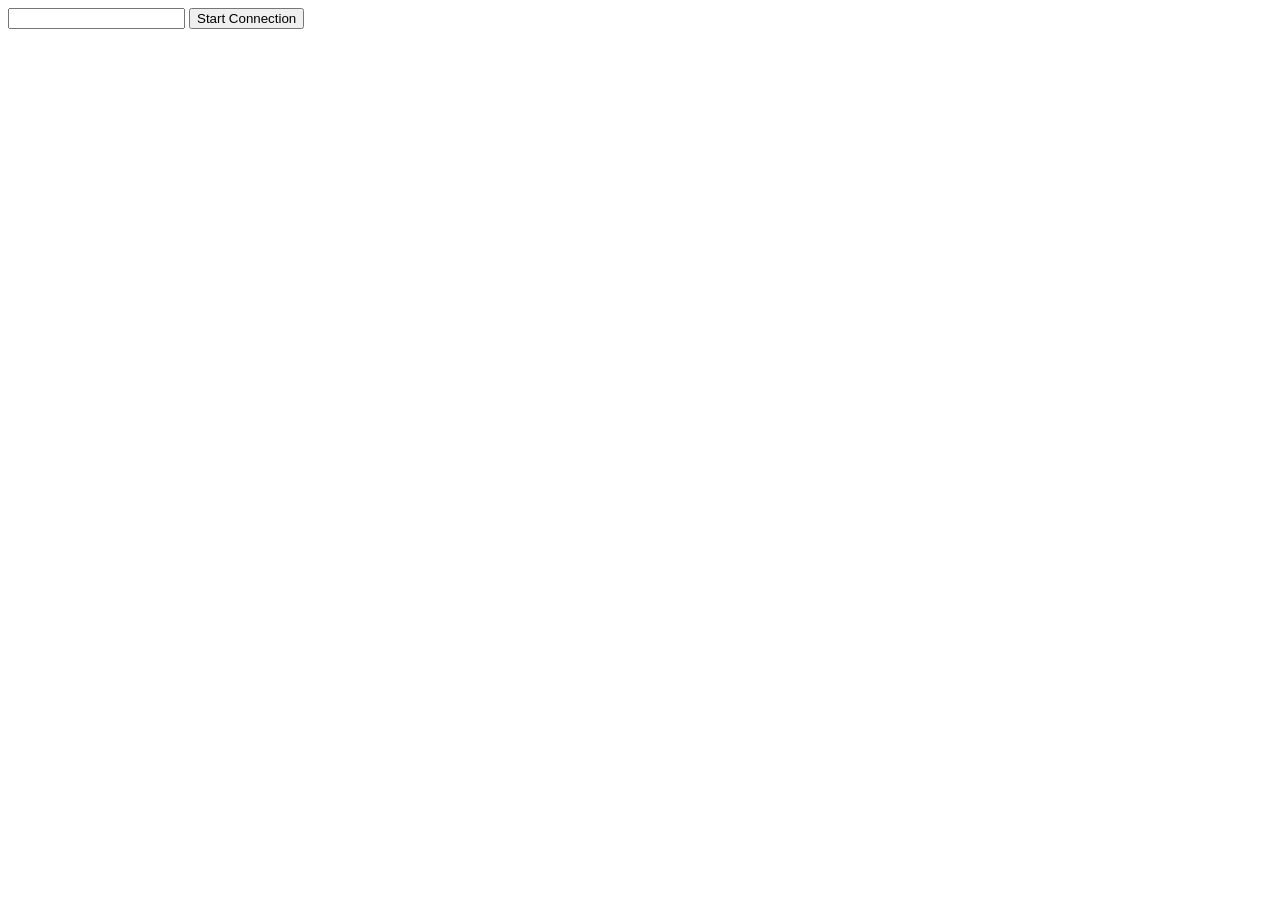
==== index.html @ 8697b17c "first commit" ====
<!DOCTYPE html>
<html lang="en">
<head>
    <meta charset="UTF-8">
    <meta name="viewport" content="width=device-width, initial-scale=1.0">
    <meta http-equiv="X-UA-Compatible" content="ie=edge">
    <title>AdEngine-demo 📺</title>
    <link rel="stylesheet" href="style.css">
    <script src="https://cdnjs.cloudflare.com/ajax/libs/paho-mqtt/1.1.0/paho-mqtt.js"></script>
    

</head>
<body>
    <div id="notify">TXT</div>
    <div id="connect-div" class="connect-div full-div">
        <input id="connection_code" type="number" name="connection-div">
        <button id="btn-click">Start Connection</button>
    </div>
    <div id="stream-div" class="stream-div full-div">
        <video id="stream-vid" src="https://archive.org/download/BigBuckBunny_124/Content/big_buck_bunny_720p_surround.mp4"></video>
    </div>
    <div id="overlay-div" class="overlay-div full-div">
        <video id="overlay-vid" src=""></video>
    </div>

    <!-- The core Firebase JS SDK is always required and must be listed first -->
    <script src="https://www.gstatic.com/firebasejs/7.13.2/firebase-app.js"></script>

    <!-- TODO: Add SDKs for Firebase products that you want to use
        https://firebase.google.com/docs/web/setup#available-libraries -->
    <script src="https://www.gstatic.com/firebasejs/7.13.2/firebase-analytics.js"></script>

    <script>
    // Your web app's Firebase configuration
    var firebaseConfig = {
        apiKey: "AIzaSyBEOu_hMpsN54CCmeitXeGDF7N8M2EA_GE",
        authDomain: "adengine-new.firebaseapp.com",
        databaseURL: "https://adengine-new.firebaseio.com",
        projectId: "adengine-new",
        storageBucket: "adengine-new.appspot.com",
        messagingSenderId: "940796457262",
        appId: "1:940796457262:web:138bc85bc71756b1e50abf",
        measurementId: "G-ET6DH48K4H"
    };
    // Initialize Firebase
    firebase.initializeApp(firebaseConfig);
    firebase.analytics();
    let fire_db = firebase.firestore();
    </script>
    <script src="kaaro.js" type="module"></script>
</body>
</html>
---- style.css ----
body {
    position: relative;
}
.full-div {
    position: absolute;
    left: 0;
    top: 0;
    height: 100vh;
    width: 100vw;
    display: none;
}

.full-div video {
    height: 100%;
    width: 100%;
}

#notify { 
    display: none;
    position: absolute;
    font-size: 20px;
    top: 15px;
    left: 200px;
    z-index: 100;
}
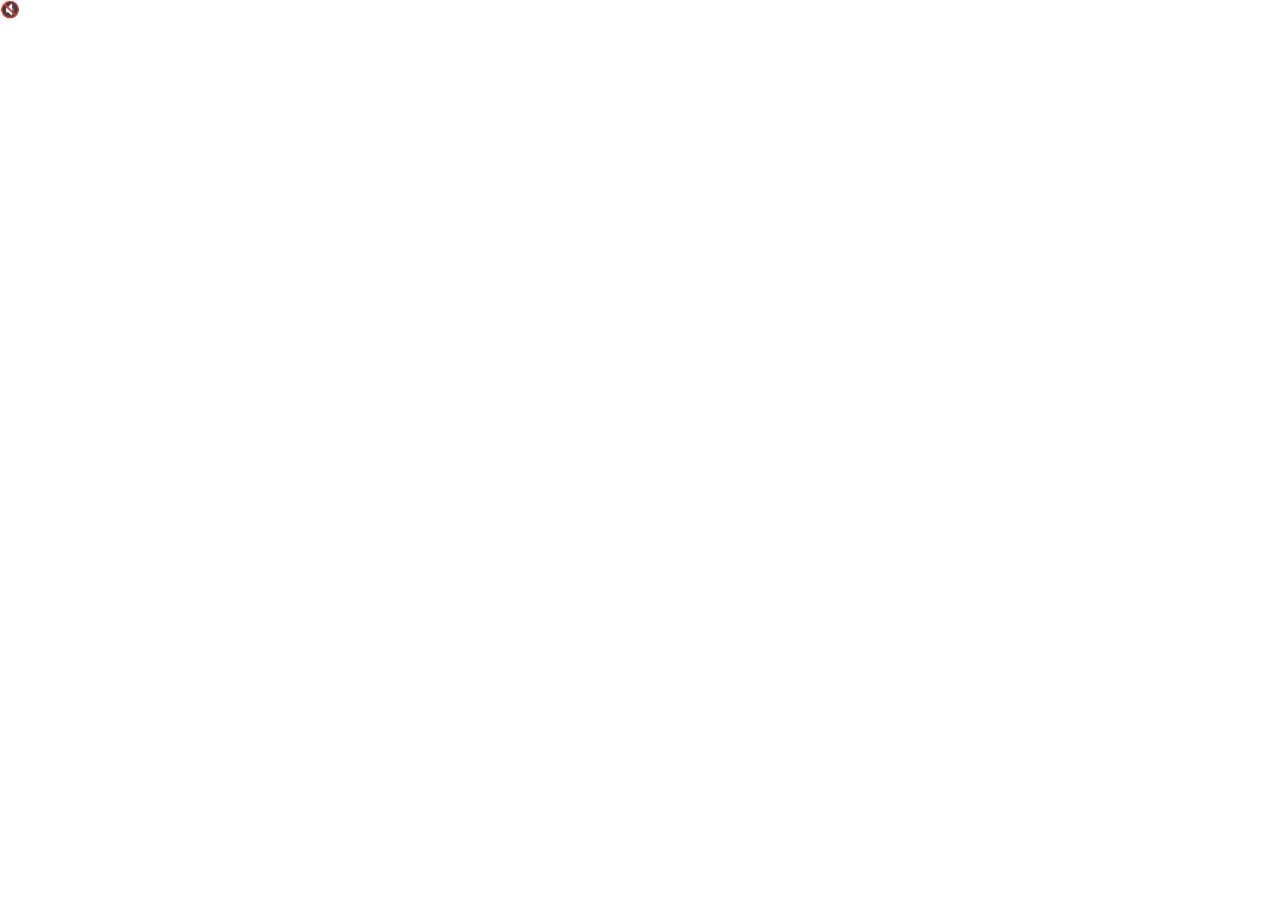
==== commit cb40fb79: "Update index.html firebase setting" ====
--- a/index.html
+++ b/index.html
@@ -1,52 +1,76 @@
 <!DOCTYPE html>
 <html lang="en">
-<head>
-    <meta charset="UTF-8">
-    <meta name="viewport" content="width=device-width, initial-scale=1.0">
-    <meta http-equiv="X-UA-Compatible" content="ie=edge">
+  <head>
+    <meta charset="UTF-8" />
+    <meta name="viewport" content="width=device-width, initial-scale=1.0" />
+    <meta http-equiv="X-UA-Compatible" content="ie=edge" />
     <title>AdEngine-demo 📺</title>
-    <link rel="stylesheet" href="style.css">
-    <script src="https://cdnjs.cloudflare.com/ajax/libs/paho-mqtt/1.1.0/paho-mqtt.js"></script>
-    
+    <link rel="stylesheet" href="style.css" />
 
-</head>
-<body>
-    <div id="notify">TXT</div>
+    <script src="localforage.js"></script>
+  </head>
+  <body>
+    <div id="notify"></div>
+    <div class="unmute-div" id="unmuteDiv" onclick="clickToUnMute()">
+      🔇
+    </div>
     <div id="connect-div" class="connect-div full-div">
-        <input id="connection_code" type="number" name="connection-div">
-        <button id="btn-click">Start Connection</button>
+      <div id="connection-code" class="ccode"></div>
     </div>
     <div id="stream-div" class="stream-div full-div">
-        <video id="stream-vid" src="https://archive.org/download/BigBuckBunny_124/Content/big_buck_bunny_720p_surround.mp4"></video>
+      <video
+        id="stream-vid"
+        type="video/mp4"
+        src="https://firebasestorage.googleapis.com/v0/b/adengine-new.appspot.com/o/streamsamples%2F2020-05-26%2023-00-54.mp4?alt=media&token=ada8f06c-892f-4781-a5c4-48041e944f5e"
+      ></video>
     </div>
     <div id="overlay-div" class="overlay-div full-div">
-        <video id="overlay-vid" src=""></video>
+      <video id="overlay-vid" src=""></video>
+    </div>
+    <div class="profile-container full-div" id="profile-update-div">
+      <div class="profile-internal">
+        <h3>Screen Name</h3>
+        <div class="create">
+          <input type="text" name="name" id="profile-input" />
+          <button id="profile-btn">Update Name</button>
+        </div>
+      </div>
     </div>
 
     <!-- The core Firebase JS SDK is always required and must be listed first -->
-    <script src="https://www.gstatic.com/firebasejs/7.13.2/firebase-app.js"></script>
-
-    <!-- TODO: Add SDKs for Firebase products that you want to use
-        https://firebase.google.com/docs/web/setup#available-libraries -->
-    <script src="https://www.gstatic.com/firebasejs/7.13.2/firebase-analytics.js"></script>
-
+    <script src="https://www.gstatic.com/firebasejs/7.15.4/firebase-app.js"></script>
+    <script src="https://www.gstatic.com/firebasejs/7.15.4/firebase-firestore.js"></script>
+    <script src="https://www.gstatic.com/firebasejs/7.15.4/firebase-storage.js"></script>
+    <script src="https://www.gstatic.com/firebasejs/7.15.4/firebase-analytics.js"></script>
     <script>
-    // Your web app's Firebase configuration
-    var firebaseConfig = {
+      // Your web app's Firebase configuration
+      // below is kartik's firebase settings
+     /* var firebaseConfig = {
         apiKey: "AIzaSyBEOu_hMpsN54CCmeitXeGDF7N8M2EA_GE",
         authDomain: "adengine-new.firebaseapp.com",
         databaseURL: "https://adengine-new.firebaseio.com",
         projectId: "adengine-new",
         storageBucket: "adengine-new.appspot.com",
         messagingSenderId: "940796457262",
-        appId: "1:940796457262:web:138bc85bc71756b1e50abf",
-        measurementId: "G-ET6DH48K4H"
-    };
-    // Initialize Firebase
-    firebase.initializeApp(firebaseConfig);
-    firebase.analytics();
-    let fire_db = firebase.firestore();
+        appId: "1:940796457262:web:8f757cf3410457a2e50abf",
+        measurementId: "G-FF2JXKF98W",
+      }; */
+      // Below is Inteladd firebase settings
+        var firebaseConfig = {
+        apiKey: "AIzaSyAAHMVLfrSJBhG8-d4iXyKD61iKJ2XvpN4",
+        authDomain: "adengine-b2312.firebaseapp.com",
+        databaseURL: "https://adengine-b2312.firebaseio.com",
+        projectId: "adengine-b2312",
+        storageBucket: "adengine-b2312.appspot.com",
+        messagingSenderId: "311765711092",
+        appId: "1:311765711092:web:eeb106b124bf5d377586a1"
+        };
+      // Initialize Firebase
+      firebase.initializeApp(firebaseConfig);
+      firebase.analytics();
     </script>
-    <script src="kaaro.js" type="module"></script>
-</body>
-</html>+    <script src="new_kaaro.js"></script>
+    <script src="new/profile.js"></script>
+
+  </body>
+</html>
--- a/style.css
+++ b/style.css
@@ -1,5 +1,6 @@
 body {
     position: relative;
+    margin: 0;
 }
 .full-div {
     position: absolute;
@@ -7,12 +8,19 @@
     top: 0;
     height: 100vh;
     width: 100vw;
-    display: none;
+    z-index: 0;
+    /* display: none; */
 }
 
 .full-div video {
     height: 100%;
     width: 100%;
+}
+
+
+.overlay-div {
+    z-index: 10;
+    display: none;
 }
 
 #notify { 
@@ -22,4 +30,31 @@
     top: 15px;
     left: 200px;
     z-index: 100;
+}
+
+
+.profile-container {
+    display: flex;
+    flex-direction: column;
+    /* width: 100%; */
+    /* height: 100%; */
+    justify-content: center;
+    align-items: center;
+    /* background-color: rgba(30, 10, 0, 0.2); */
+    /* opacity: 0.2; */
+}
+.profile-internal {
+    padding: 50px;
+    border-radius: 10px;
+    background-color: turquoise;
+    opacity: 1;
+}
+
+.unmute-div {
+    z-index: 15;
+    position: absolute;
+}
+
+#profile-update-div {
+    display: none;
 }
